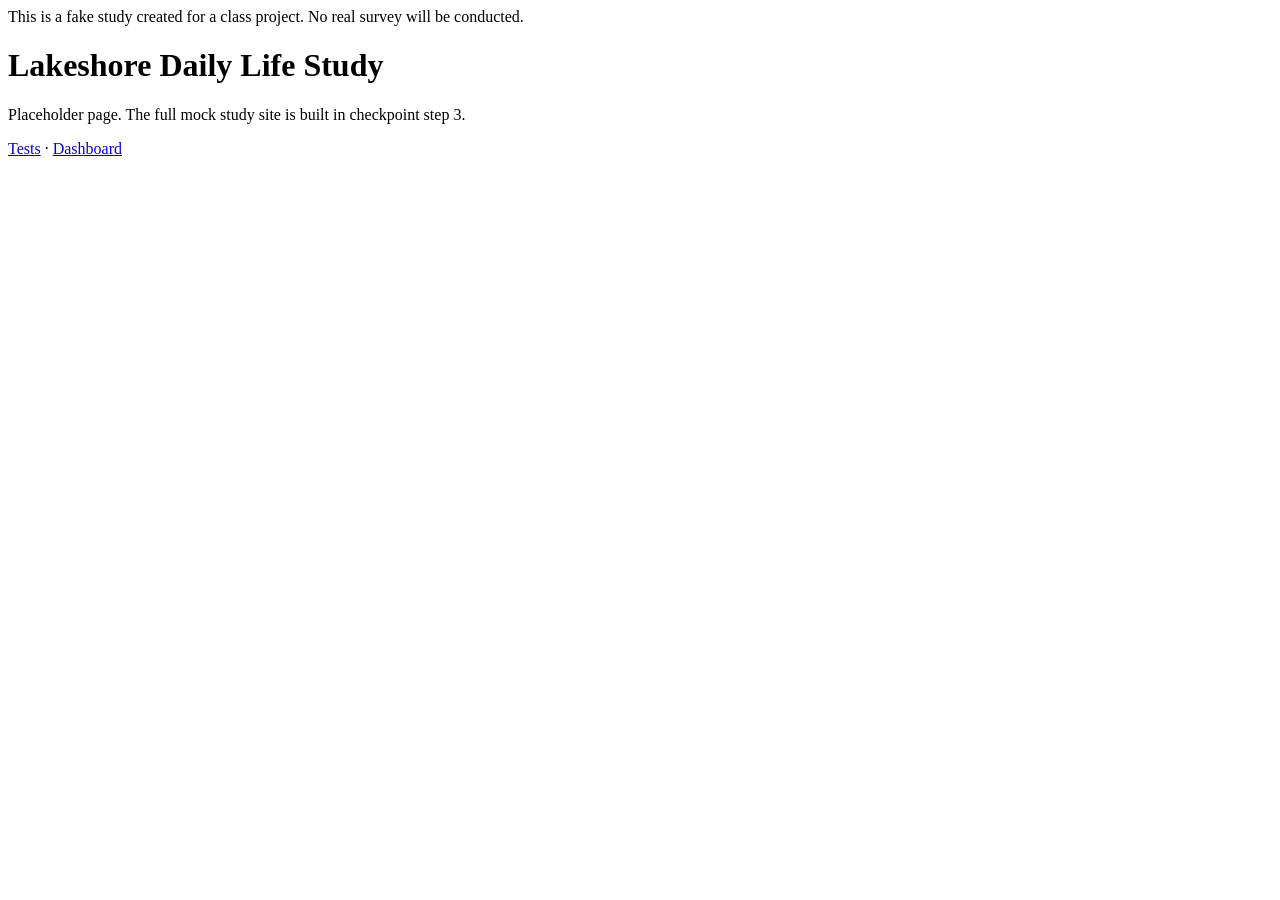
==== site/index.html @ 7a2543be "Step 1: repo skeleton, README, GitHub Pages deploy workflow Adds the SPEC Section 4 folder layout wi" ====
<!doctype html>
<html lang="en">
<head>
  <meta charset="utf-8">
  <meta name="viewport" content="width=device-width, initial-scale=1">
  <title>Lakeshore Daily Life Study</title>
  <link rel="stylesheet" href="./site/styles.css">
</head>
<body>
  <!-- The fixed banner required by SPEC Section 2. It must be on every page. -->
  <div class="banner">This is a fake study created for a class project. No real survey will be conducted.</div>
  <main>
    <h1>Lakeshore Daily Life Study</h1>
    <p>Placeholder page. The full mock study site is built in checkpoint step 3.</p>
    <p><a href="./tests.html">Tests</a> · <a href="./dashboard/">Dashboard</a></p>
  </main>
</body>
</html>
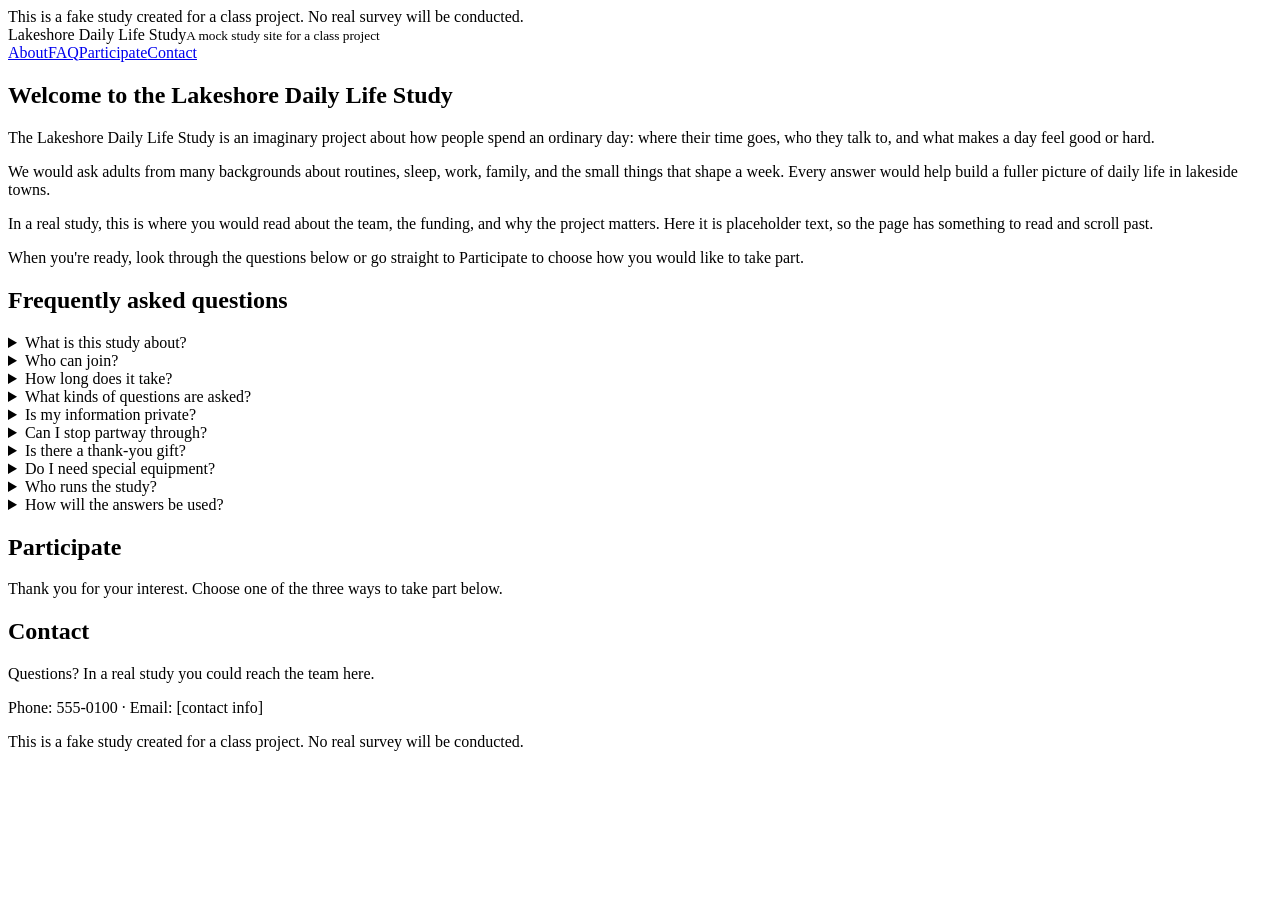
==== commit 09e2f979: "Step 3: mock study site, raw recorder, notice, desktop check, download backup All sections with bann" ====
--- a/site/index.html
+++ b/site/index.html
@@ -4,15 +4,104 @@
   <meta charset="utf-8">
   <meta name="viewport" content="width=device-width, initial-scale=1">
   <title>Lakeshore Daily Life Study</title>
+  <!-- This file is published as the site's root index.html, so paths start at the root. -->
   <link rel="stylesheet" href="./site/styles.css">
 </head>
 <body>
-  <!-- The fixed banner required by SPEC Section 2. It must be on every page. -->
-  <div class="banner">This is a fake study created for a class project. No real survey will be conducted.</div>
+  <div class="top">
+    <!-- Required on every page (SPEC Section 2). -->
+    <div class="banner">This is a fake study created for a class project. No real survey will be conducted.</div>
+    <header class="site">
+      <div class="hwrap">
+        <div class="word">Lakeshore Daily Life Study<small>A mock study site for a class project</small></div>
+        <nav>
+          <a href="#about">About</a><a href="#faq">FAQ</a><a href="#participate">Participate</a><a href="#contact">Contact</a>
+        </nav>
+      </div>
+    </header>
+  </div>
+
   <main>
-    <h1>Lakeshore Daily Life Study</h1>
-    <p>Placeholder page. The full mock study site is built in checkpoint step 3.</p>
-    <p><a href="./tests.html">Tests</a> · <a href="./dashboard/">Dashboard</a></p>
+    <section class="sec" id="about">
+      <h1>Welcome to the Lakeshore Daily Life Study</h1>
+      <p>The Lakeshore Daily Life Study is an imaginary project about how people spend an ordinary day: where their time goes, who they talk to, and what makes a day feel good or hard.</p>
+      <p>We would ask adults from many backgrounds about routines, sleep, work, family, and the small things that shape a week. Every answer would help build a fuller picture of daily life in lakeside towns.</p>
+      <p>In a real study, this is where you would read about the team, the funding, and why the project matters. Here it is placeholder text, so the page has something to read and scroll past.</p>
+      <p>When you're ready, look through the questions below or go straight to Participate to choose how you would like to take part.</p>
+    </section>
+
+    <section class="sec" id="faq">
+      <h2>Frequently asked questions</h2>
+      <!-- Each question has a stable ID. These are deliberately NOT about the three modes. -->
+      <details id="faq-01"><summary>What is this study about?</summary><p>Everyday routines and wellbeing. On this mock site, nothing is actually collected about you.</p></details>
+      <details id="faq-02"><summary>Who can join?</summary><p>In the pretend version, any adult living near the lakeshore region.</p></details>
+      <details id="faq-03"><summary>How long does it take?</summary><p>About 25 minutes, if it were real.</p></details>
+      <details id="faq-04"><summary>What kinds of questions are asked?</summary><p>Questions about sleep, social contact, work, free time, and mood.</p></details>
+      <details id="faq-05"><summary>Is my information private?</summary><p>A real study would explain its privacy protections here. This page records only browsing actions, never anything you type.</p></details>
+      <details id="faq-06"><summary>Can I stop partway through?</summary><p>Yes. You could stop at any time without giving a reason.</p></details>
+      <details id="faq-07"><summary>Is there a thank-you gift?</summary><p>[Placeholder: thank-you gift details.]</p></details>
+      <details id="faq-08"><summary>Do I need special equipment?</summary><p>No special equipment would be needed.</p></details>
+      <details id="faq-09"><summary>Who runs the study?</summary><p>[Placeholder: study team.] This is a class project, not real research.</p></details>
+      <details id="faq-10"><summary>How will the answers be used?</summary><p>Answers would be looked at as a group to find patterns.</p></details>
+    </section>
+
+    <section class="sec" id="participate">
+      <h2>Participate</h2>
+      <p>Thank you for your interest. Choose one of the three ways to take part below.</p>
+      <!-- site.js fills this with the three cards in a random order. -->
+      <div class="cards" id="cards"></div>
+    </section>
+
+    <section class="sec" id="contact">
+      <h2>Contact</h2>
+      <p>Questions? In a real study you could reach the team here.</p>
+      <p class="fake">Phone: 555-0100 · Email: [contact info]</p>
+    </section>
   </main>
+  <footer>This is a fake study created for a class project. No real survey will be conducted.</footer>
+
+  <!-- Shown when the device fails the desktop check. Nothing is recorded. -->
+  <div class="overlay" id="nodesktop" hidden>
+    <div class="dialog">
+      <h2>Please use a laptop or desktop</h2>
+      <p>This class project watches mouse movement, so it needs a mouse or trackpad and a browser
+        window at least <span id="minsize"></span> pixels. Nothing has been recorded.</p>
+      <p class="muted" id="cursize"></p>
+    </div>
+  </div>
+
+  <!-- Notice screen: recording starts only after "I agree, start". -->
+  <div class="overlay" id="notice" hidden>
+    <div class="dialog" role="dialog" aria-modal="true" aria-labelledby="noticeTitle">
+      <h2 id="noticeTitle">Before you start</h2>
+      <p id="noticeText"></p>
+      <div class="row"><button class="btn" id="agree" type="button">I agree, start</button></div>
+    </div>
+  </div>
+
+  <!-- Role-play screen: only with ?rp=1. -->
+  <div class="overlay" id="roleplay" hidden>
+    <div class="dialog" role="dialog" aria-modal="true" aria-labelledby="rpTitle">
+      <h2 id="rpTitle">Your role for this visit</h2>
+      <p id="rpVisit" class="muted"></p>
+      <p>Please browse the site and choose as this person would:</p>
+      <p class="persona" id="rpPersona"></p>
+      <div class="row"><button class="btn" id="rpStart" type="button">Start browsing</button></div>
+    </div>
+  </div>
+
+  <!-- Thank-you overlay after a choice. -->
+  <div class="overlay" id="thanks" hidden>
+    <div class="dialog" role="dialog" aria-modal="true" aria-labelledby="thanksTitle">
+      <h2 id="thanksTitle">Thanks!</h2>
+      <p>Thanks! This is a class project, so no survey will follow.</p>
+      <p class="muted" id="sendStatus"></p>
+      <div class="row">
+        <button class="btn ghost" id="download" type="button" hidden>Download my recording</button>
+      </div>
+    </div>
+  </div>
+
+  <script type="module" src="./site/site.js"></script>
 </body>
 </html>
